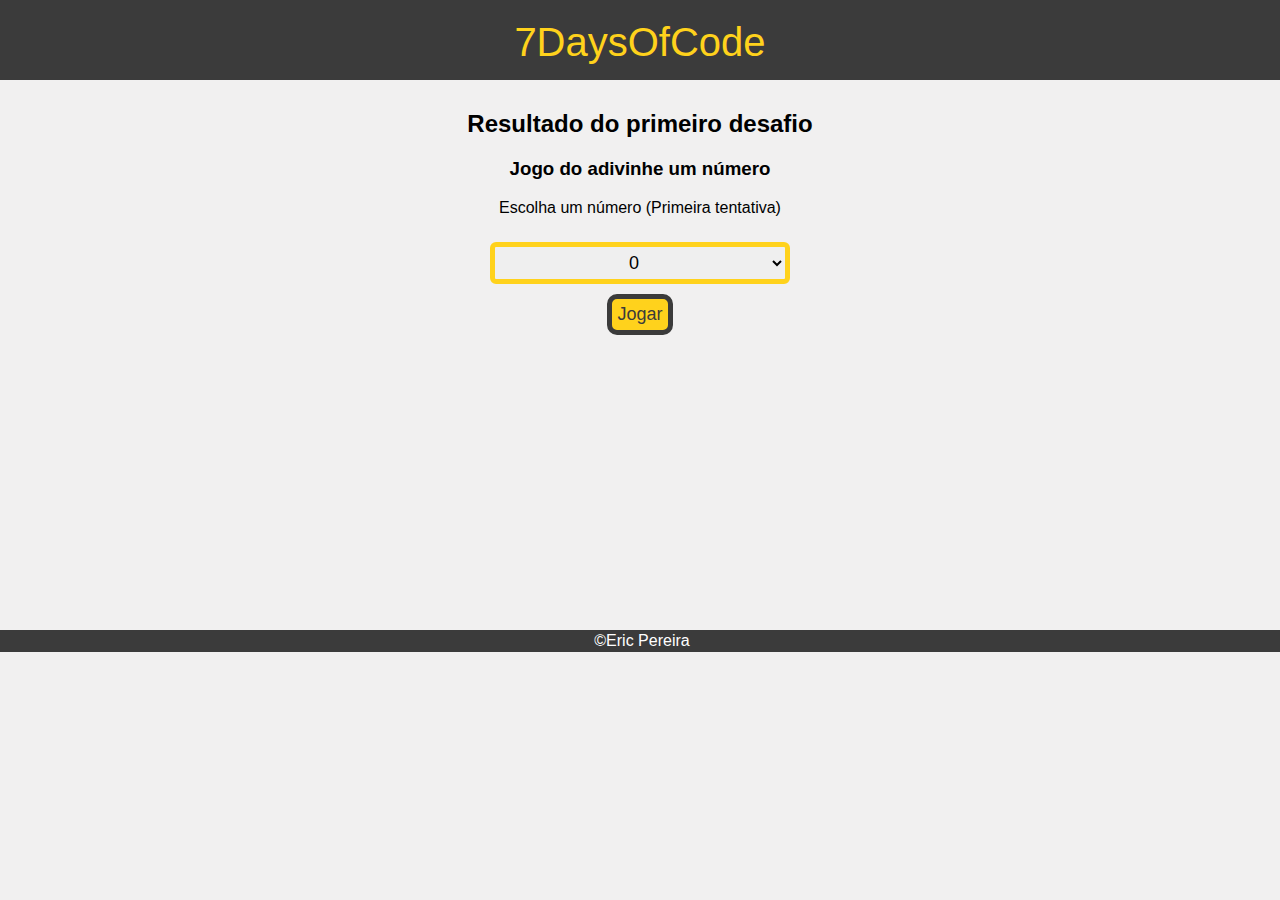
==== 4-dia/index.html @ 392d1f57 "Upteste4" ====
<!DOCTYPE html>
<html>

<head>
    <meta charset='utf-8'>
    <meta http-equiv='X-UA-Compatible' content='IE=edge'>
    <title>7DaysOfCode</title>
    <meta name='viewport' content='width=device-width, initial-scale=1'>
    <link rel='stylesheet' type='text/css' media='screen' href='main.css'> 
</head>

<body>
    <header>7DaysOfCode</header>
    <section>
        <h2>Resultado do primeiro desafio</h2>
        <h3>Jogo do adivinhe um número</h3>
        <div id="container">
            <label>Escolha um número (Primeira tentativa)</label>
            <div id="result" class="result" ></div>
            <select name="select" id="numero">
                <option value="0" >0 </option>
                <option value="1"> 1</option>
                <option value="2"> 2</option>
                <option value="3"> 3</option>
                <option value="4"> 4</option>
                <option value="5"> 5</option>
                <option value="6"> 6</option>
                <option value="7"> 7</option>
                <option value="8"> 8</option>
                <option value="3"> 9</option>
                <option value="10"> 10</option>
              </select>
              <input type="button" value="Jogar" onclick="Jogar()" >
        </div>
    </section>
    <footer>
        &copy;Eric Pereira
    </footer>
</body>
<script src='quartoDays.js'></script>
</html>
---- 4-dia/main.css ----
* body{
    margin: 0;
    font-family: 'Franklin Gothic Medium', 'Arial Narrow', Arial, sans-serif;
    background-color: rgb(241, 240, 240);
}
header{
    background-color: #3b3b3b;
    color:#FFD21C;
    width: 100%;
    height: 60px;
    text-align: center;
    padding-top: 20px;
    font-size: 40px;
}
section{
  
    width: 100%;
    margin-top: 30px;
    text-align: center;
}
#container{
    flex-direction: column;
    display: flex;
    align-items: center;
}
select{
    width: 300px;
    margin: 5px;
    text-align: center;
    font-size: 18px;
    padding: 5px;
    border: 5px solid #FFD21C;
    border-radius: 6px;
}
input{
    margin: 5px;
    padding: 5px;
    background-color: #FFD21C;
    color:#3b3b3b;
    border: 5px solid #3b3b3b;
    border-radius: 10px;
    font-size: 18px;
    color: #3b3b3b;
}
.result{
    color: #3b3b3b;
    padding: 10px;
    font-size: 30px;
}
footer{
    background-color: #3b3b3b;
    width: 100%;
    color: #fff;
    padding: 2px;
    margin-top: 290px;
    text-align: center;
}
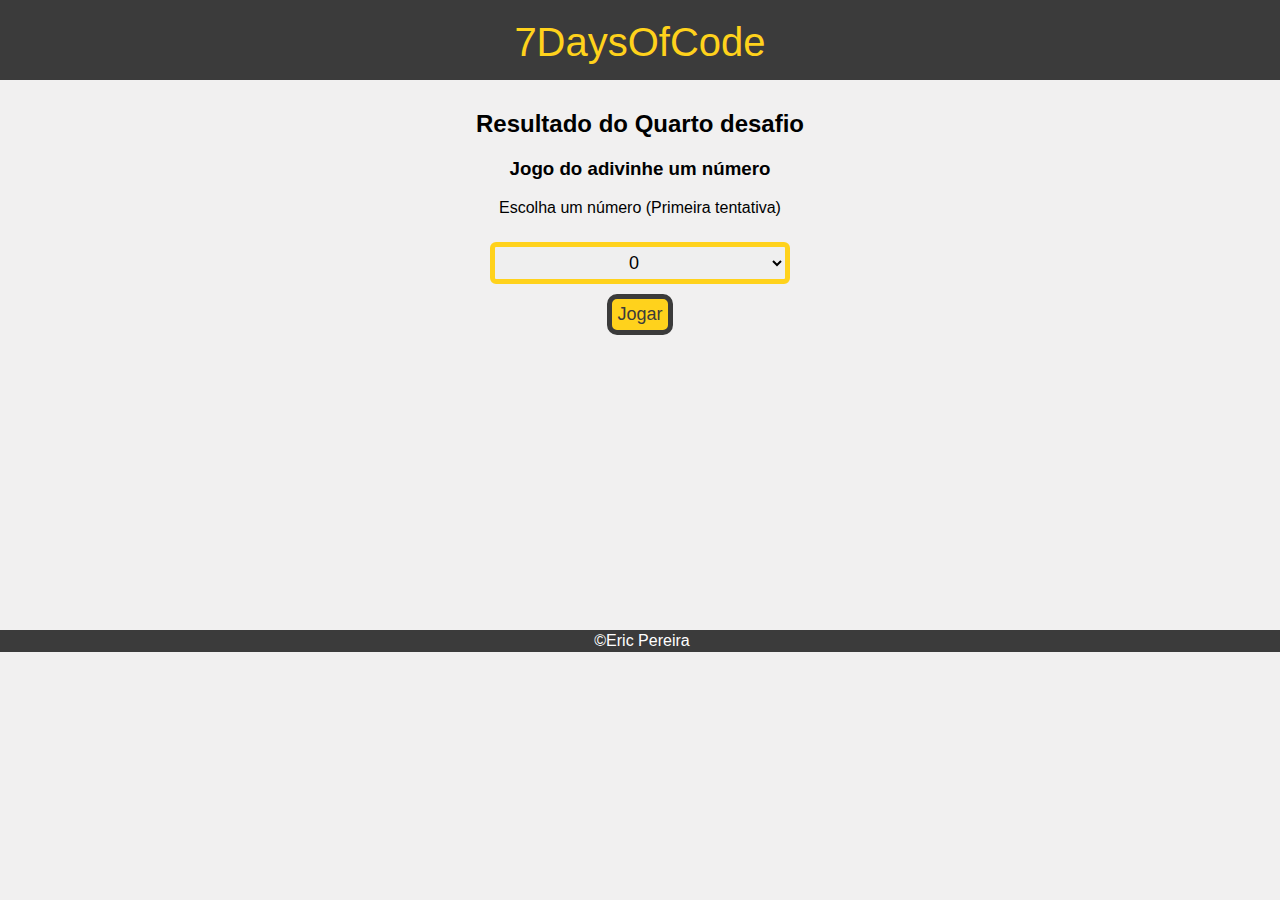
==== commit 8915d40e: "Upteste4" ====
--- a/4-dia/index.html
+++ b/4-dia/index.html
@@ -12,7 +12,7 @@
 <body>
     <header>7DaysOfCode</header>
     <section>
-        <h2>Resultado do primeiro desafio</h2>
+        <h2>Resultado do Quarto desafio</h2>
         <h3>Jogo do adivinhe um número</h3>
         <div id="container">
             <label>Escolha um número (Primeira tentativa)</label>
